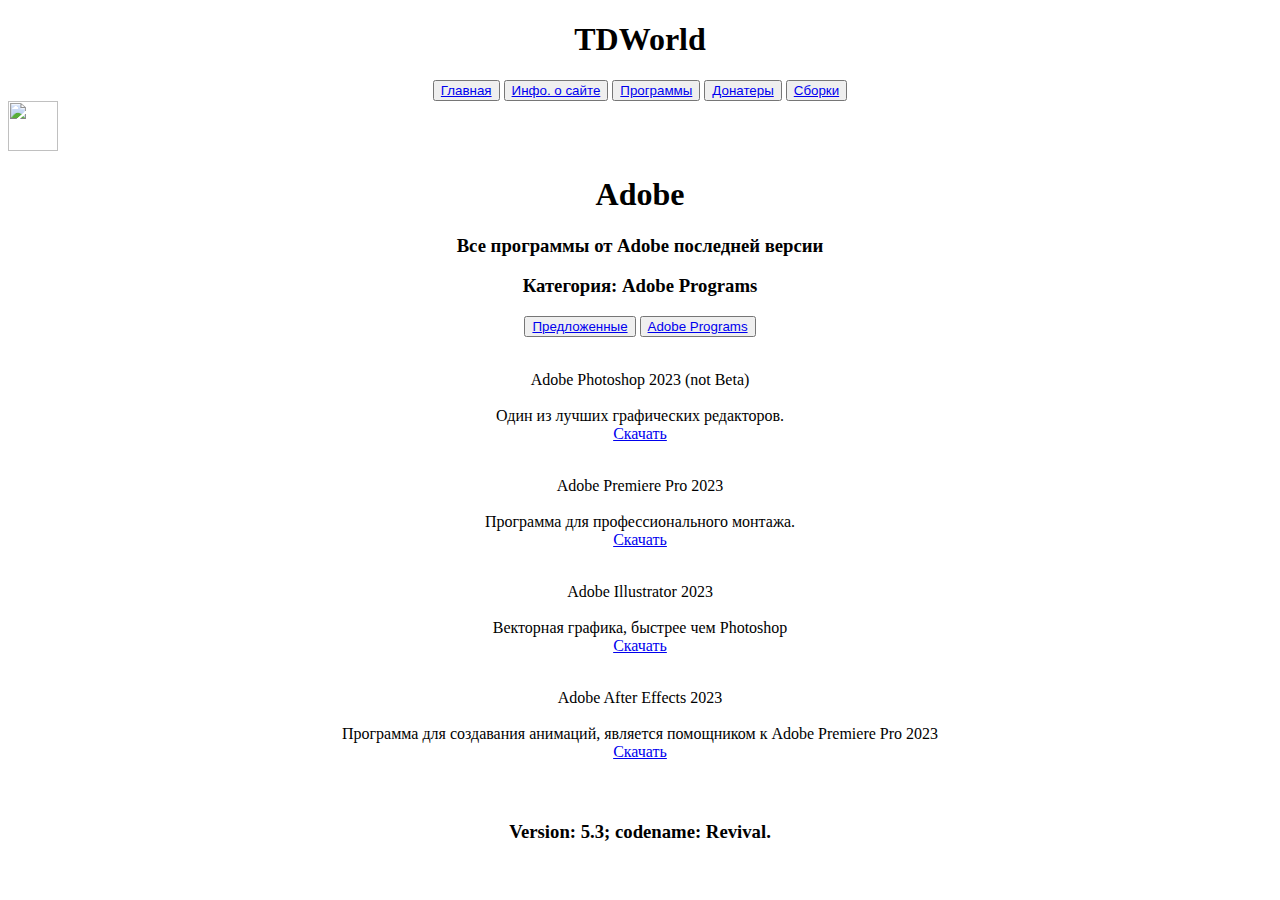
==== adobe.html @ ba7482d6 "Add files via upload" ====
<!DOCTYPE html>
<html lang="ru">
<head>
    <link rel="preconnect" href="https://fonts.googleapis.com">
    <link rel="preconnect" href="https://fonts.gstatic.com" crossorigin>
    <link href="https://fonts.googleapis.com/css2?family=Days+One&family=Tektur:wght@431&display=swap" rel="stylesheet">
    <meta charset="UTF-8">
    <meta http-equiv="X-UA-Compatible" content="IE=edge">
    <meta name="viewport" content="width=device-width, initial-scale=1.0">
    <link rel="stylesheet" href="style.css">
    <title>TheDanyaWorld</title>
</head>
<body>
    
    <center><h1 id="name">TDWorld</h1> </center>

    <script>
        document.body.style = "opacity:0%"

    setTimeout(() => {
        document.body.style = "opacity:100%; transition: 0.1s;"
    }, 500)
    </script>
    
    
    <div>
        <center>
        <button class="btn" ><a href="index.html">Главная</a></button>
        <button class="btn" ><a href="info.html">Инфо. о сайте</a></button>
        <button class="btn" ><a href="programs.html">Программы</a></button>
        <button class="btn" ><a href="donaters.html">Донатеры</a></button>
        <button class="btn" ><a href="image.html">Сборки</a></button>
        </center>
    </div>
<img src="images/back.png" alt="" onclick="history.back();" id="backbut" width="50" height="50" title="Back">
    <center><h1 id="textprog">Adobe</h1></center>
        <center><h3>Все программы от Adobe последней версии</h3></center>
        <center><h3>Категория: Adobe Programs</h3></center>

    <div> <center>
        <button class="btn" ><a href="userprograms.html">Предложенные</a></button>
        <button class="btn" ><a href="adobe.html">Adobe Programs</a></button>
    </div></center>

    <div class="programs">
        <center>
                <p id="forprog"><img weight="80" height="100" src="images/photoshop.png" alt=""><br>Adobe Photoshop 2023 (not Beta)</br><br>Один из лучших графических редакторов.</br><a href="https://m.moreigr.com/uploads/torrent/Adobe-Photoshop-2023.torrent">Скачать</a></p> 
                <p id="forprog"><img weight="80" height="100" src="images/premiere.png" alt=""><br>Adobe Premiere Pro 2023</br><br>Программа для профессионального монтажа.</br><a href="https://m.moreigr.com/uploads/torrent/Adobe-Premiere-Pro-2023.torrent">Скачать</a></p>
                <p id="forprog"><img weight="130" height="130" src="images/illustrator.png" alt=""><br>Adobe Illustrator 2023</br><br>Векторная графика, быстрее чем Photoshop</br><a href="https://m.moreigr.com/uploads/torrent/Adobe-Illustrator-2023.torrent">Скачать</a></p>
                <p id="forprog"><img weight="80" height="100" src="images/aftereff.png" alt=""><br>Adobe After Effects 2023</br><br>Программа для создавания анимаций, является помощником к Adobe Premiere Pro 2023</br><a href="https://m.moreigr.com/uploads/torrent/Adobe-After-Effects-2023.torrent">Скачать</a></p>
      </div></center>
      
      <center><h3 style="color: rgb(255, 255, 255);">TheDanyaWin ℗ 2021-2024</h3></center>
      <center><h3>Version: 5.3; codename: Revival.</h3></center>
</body>
</html>
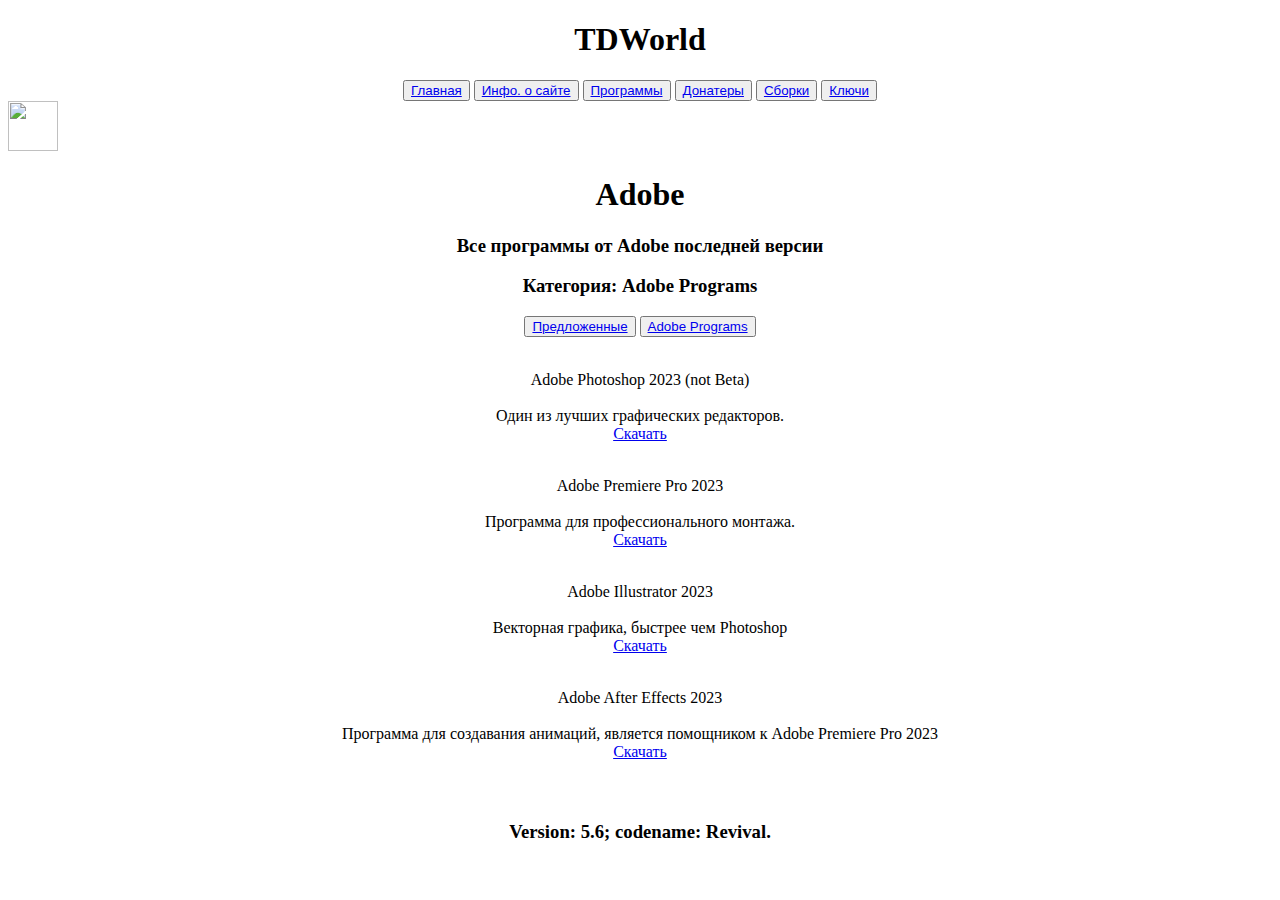
==== commit ddd52c6c: "Add files via upload" ====
--- a/adobe.html
+++ b/adobe.html
@@ -30,6 +30,7 @@
         <button class="btn" ><a href="programs.html">Программы</a></button>
         <button class="btn" ><a href="donaters.html">Донатеры</a></button>
         <button class="btn" ><a href="image.html">Сборки</a></button>
+        <button class="btn" ><a href="keywin.html">Ключи</a></button>
         </center>
     </div>
 <img src="images/back.png" alt="" onclick="history.back();" id="backbut" width="50" height="50" title="Back">
@@ -51,6 +52,6 @@
       </div></center>
       
       <center><h3 style="color: rgb(255, 255, 255);">TheDanyaWin ℗ 2021-2024</h3></center>
-      <center><h3>Version: 5.3; codename: Revival.</h3></center>
+      <center><h3>Version: 5.6; codename: Revival.</h3></center>
 </body>
 </html>